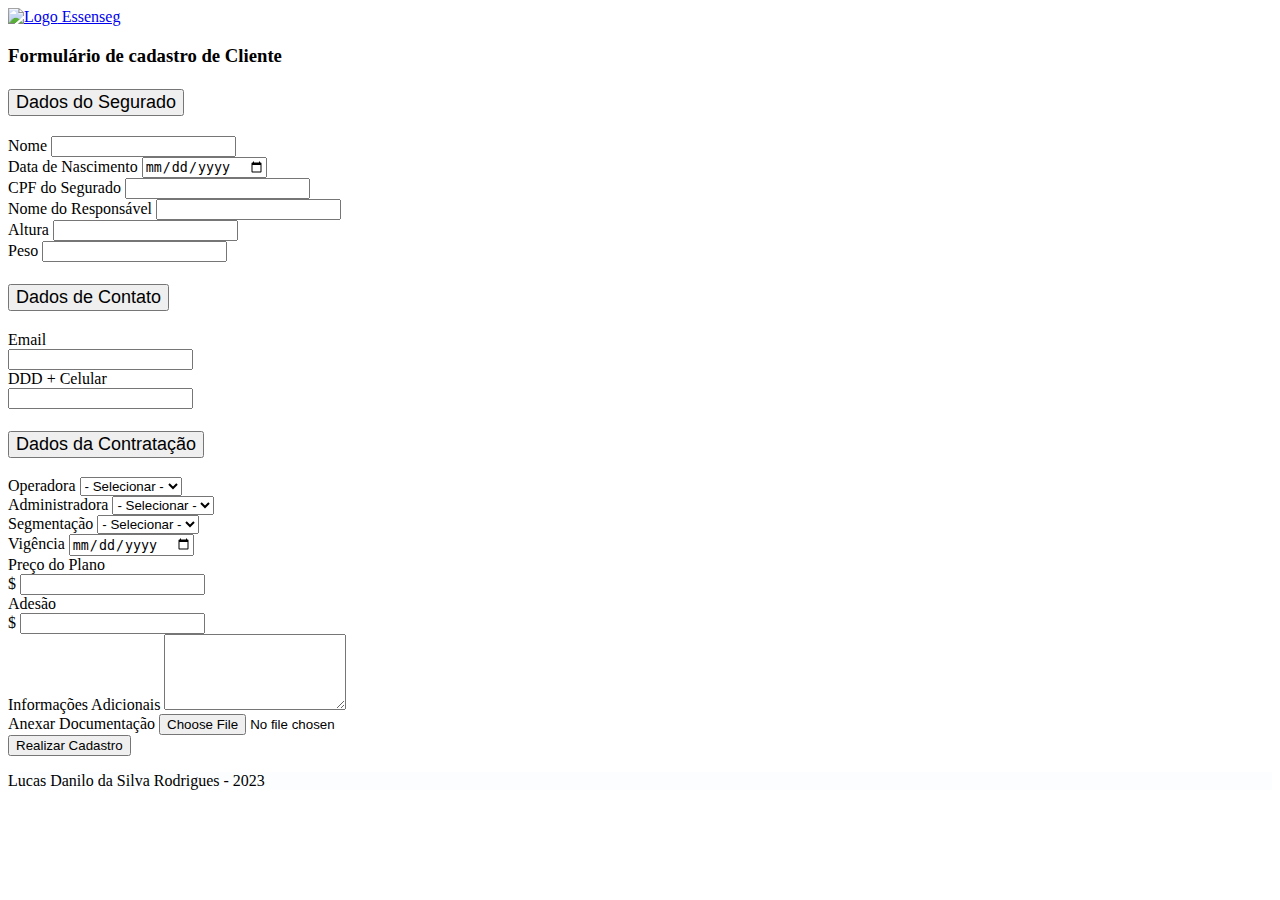
==== src/main/resources/templates/formulario.html @ 6789d382 "Initial commit" ====
<!DOCTYPE html>
<html xmlns:th="http://www.thymeleaf.org">

<head>
    <meta charset="utf-8">
    <meta name="viewport" content="width=device-width, initial-scale=1">
    <title>Cadastro</title>
    <link href="https://cdn.jsdelivr.net/npm/bootstrap@5.3.0-alpha3/dist/css/bootstrap.min.css" rel="stylesheet"
          integrity="sha384-KK94CHFLLe+nY2dmCWGMq91rCGa5gtU4mk92HdvYe+M/SXH301p5ILy+dN9+nJOZ" crossorigin="anonymous">
    <link rel="stylesheet" href="https://cdnjs.cloudflare.com/ajax/libs/font-awesome/6.4.0/css/all.min.css"
          integrity="sha512-iecdLmaskl7CVkqkXNQ/ZH/XLlvWZOJyj7Yy7tcenmpD1ypASozpmT/E0iPtmFIB46ZmdtAc9eNBvH0H/ZpiBw=="
          crossorigin="anonymous" referrerpolicy="no-referrer" />
    <link rel="stylesheet" type="text/css" href="/css/formulario.css">

</head>

<body>

<header>
    <nav class="navbar bg-body-tertiary">
        <div class="container-fluid">
          <a class="navbar-brand" href="#">
            <img src="/img/transferir.png" alt="Logo" width="30" height="24" class="d-inline-block align-text-top">
            Essenseg
          </a>
        </div>
      </nav>
</header>

<main class="container-fluid col-md-6">
    <div class="row">

        <header>
            <h3 class="mt-3">Formulário de cadastro de Cliente</h3>
        </header>

        <main class="accordion" id="accordionPanelsStayOpenExample">
            <form action="/cliente/cadastro/save" th:object="${dadosClienteDTO}" method="POST">
                <div class="accordion-item">
                    <h2 class="accordion-header">
                        <button class="accordion-button bg-white" type="button" data-bs-toggle="collapse"
                            data-bs-target="#panelsStayOpen-collapseOne" aria-expanded="true"
                            aria-controls="panelsStayOpen-collapseOne">
                            <span class="mt-2 mb-2" style="font-size: 18px;">Dados do Segurado</span>
                        </button>
                    </h2>
                    <div id="panelsStayOpen-collapseOne" class="accordion-collapse collapse show">
                        <div class="accordion-body">

                            <div class="form-group mb-4 mt-3 col-md-12">
                                <label for="nome" class="form-label">Nome</label>
                                <input type="text" name="nome" th:field="*{dadosPessoaisCliente.nome}"
                                    class="form-control borda-formulario" id="nome">
                            </div>

                            <div class="form-group mb-4 col-md-6">
                                <label for="dataNascimento" class="form-label">Data de Nascimento</label>
                                <input type="date" name="nome" th:field="*{dadosPessoaisCliente.dataNascimento}"
                                    class="form-control borda-formulario" id="dataNascimento">
                            </div>


                            <div class="form-group mb-4 col-md-6">
                                <label for="cpf" class="form-label">CPF do Segurado</label>
                                <input type="text" name="cpf" th:field="*{dadosPessoaisCliente.cpf}"
                                    class="form-control borda-formulario" id="cpf">
                            </div>

                            <div class="form-group mb-4 col-md-6">
                                <label class="form-label">Nome do Responsável</label>
                                <input type="text" name="nomeResponsavel" th:field="*{dadosPessoaisCliente.nomeResponsavel}"
                                    class="form-control borda-formulario" id="nomeResponsavel">
                            </div>


                            <div class="row">
                                <div class="form-group mb-4 col-md-6">
                                    <label class="form-label">Altura</label>
                                    <input type="text" name="altura" th:field="*{dadosPessoaisCliente.altura}"
                                        class="form-control borda-formulario" id="altura">
                                </div>
                                <div class="form-group mb-4 col-md-6">
                                    <label class="form-label">Peso</label>
                                    <input type="text" name="peso" th:field="*{dadosPessoaisCliente.peso}"
                                        class="form-control borda-formulario" id="peso">
                                </div>

                            </div>


                        </div>
                    </div>
                </div>
                <div class="accordion-item">
                    <h2 class="accordion-header">
                        <button class="accordion-button collapsed bg-white" type="button" data-bs-toggle="collapse"
                            data-bs-target="#panelsStayOpen-collapseTwo" aria-expanded="false"
                            aria-controls="panelsStayOpen-collapseTwo">
                            <span class="mt-2 mb-2" style="font-size: 18px;">Dados de Contato</span>
                        </button>
                    </h2>
                    <div id="panelsStayOpen-collapseTwo" class="accordion-collapse collapse">
                        <div class="accordion-body">
                            <div class="form-group col-md-6 mt-3">
                                <label for="email" class="form-label">Email</label>
                                <div class="input-group mb-3">
                                    <span class="input-group-text"><i class="fa-regular fa-envelope"></i></span>
                                    <input type="text" name="email" th:field="*{dadosPessoaisCliente.email}"
                                        class="form-control borda-formulario" id="email">
                                </div>
                            </div>
                            <div class="form-group col-md-6 mb-4">
                                <label for="telefone" class="form-label">DDD + Celular</label>
                                <div class="input-group mb-3">
                                    <span class="input-group-text"><i
                                            class="fa-solid fa-mobile-screen-button"></i></span>
                                    <input type="text" name="telefone" th:field="*{dadosPessoaisCliente.telefone}"
                                        class="form-control borda-formulario" id="telefone">
                                </div>
                            </div>
                        </div>
                    </div>
                </div>
                <div class="accordion-item">
                    <h2 class="accordion-header">
                        <button class="accordion-button collapsed bg-white" type="button" data-bs-toggle="collapse"
                            data-bs-target="#panelsStayOpen-collapseThree" aria-expanded="false"
                            aria-controls="panelsStayOpen-collapseThree">
                            <span class="mt-2 mb-2" style="font-size: 18px;">Dados da Contratação</span>
                        </button>
                    </h2>
                    <div id="panelsStayOpen-collapseThree" class="accordion-collapse collapse">
                        <div class="accordion-body">

                            <div class="form-group mb-4 mt-3 col-md-6">
                                <label class="form-label">Operadora</label>
                                <select th:field="*{dadosParaContratacaoCliente.operadoraId}" class="form-select borda-formulario">
                                    <option selected="selected" value="">- Selecionar -</option>
                                    <option th:each="operadora : ${operadoras}" th:value="${operadora.id}"
                                        th:text="${operadora.nome}"></option>
                                </select>
                            </div>
                            <div class="form-group mb-4 col-md-6">
                                <label class="form-label">Administradora</label>
                                <select th:field="*{dadosParaContratacaoCliente.administradoraId}"
                                    class="form-select borda-formulario">
                                    <option selected="selected" value="">- Selecionar -</option>
                                    <option th:each="administradora : ${administradoras}"
                                        th:value="${administradora.id}" th:text="${administradora.nome}"></option>
                                </select>
                            </div>
                            <div class="form-group mb-4 col-md-6">
                                <label class="form-label">Segmentação</label>
                                <select th:field="*{dadosParaContratacaoCliente.segmentacao}" class="form-select borda-formulario">
                                    <option selected="selected" value="">- Selecionar -</option>
                                    <option
                                        th:each="segmentacao : ${T(sistema.essenseg.model.enums.Segmentacao).values()}"
                                        th:value="${segmentacao}" th:text="${segmentacao.descricao}"></option>
                                </select>
                            </div>
                            <div class="form-group mb-4 col-md-6">
                                <label for="vigencia" class="form-label">Vigência</label>
                                <input type="date" name="nome" th:field="*{dadosParaContratacaoCliente.vigencia}"
                                       class="form-control borda-formulario" id="vigencia">
                            </div>
                            <div class="row">
                                <div class="form-group mb-4 col-md-6">
                                    <label for="plano" class="form-label">Preço do Plano</label>
                                    <div class="input-group mb-3">
                                        <span class="input-group-text">$</span>
                                        <input type="text" name="nome" th:field="*{dadosParaContratacaoCliente.plano}"
                                               class="form-control borda-formulario" id="plano">
                                    </div>
                                </div>
                                <div class="form-group mb-4 col-md-6">
                                    <label for="adesao" class="form-label">Adesão</label>
                                    <div class="input-group mb-3">
                                        <span class="input-group-text">$</span>
                                        <input type="text" name="adesao" th:field="*{dadosParaContratacaoCliente.adesao}"
                                            class="form-control borda-formulario" id="adesao">
                                    </div>
                                </div>
                            </div>
                        </div>
                    </div>
                </div>
                <div class="accordion-item">
                    <div id="panelsStayOpen-collapseFive" class="accordion-collapse show">
                      <div class="accordion-body">
                        <div class="row g-2 mb-4 mt-2">
                                <label for="floatingTextarea2">Informações Adicionais</label>
                                <textarea class="form-control" style="height: 70px"></textarea>

                              <div class="mt-4 mb-2">
                                <label for="formFile" class="form-label">Anexar Documentação</label>
                                <input class="form-control" type="file" id="formFile">
                              </div>
                        
                        </div>
                      </div>
                    </div>
                  </div>
                <div class="text-start mt-4">
                    <button type="submit" class="btn btn-primary">
                        <i class="fa fa-check"></i>   Realizar Cadastro
                    </button>
                </div>
            </form>
        </main>

    </div>
</main>

<footer class="p-3 mt-5 mb-3" style="background-color: #FBFDFF">
    <p class="text-dark m-0 text-center">Lucas Danilo da Silva Rodrigues - 2023</p>
</footer>

<script src="https://cdn.jsdelivr.net/npm/@popperjs/core@2.11.7/dist/umd/popper.min.js"
        integrity="sha384-zYPOMqeu1DAVkHiLqWBUTcbYfZ8osu1Nd6Z89ify25QV9guujx43ITvfi12/QExE" crossorigin="anonymous"></script>
<script src="https://cdn.jsdelivr.net/npm/bootstrap@5.3.0-alpha3/dist/js/bootstrap.min.js"
        integrity="sha384-Y4oOpwW3duJdCWv5ly8SCFYWqFDsfob/3GkgExXKV4idmbt98QcxXYs9UoXAB7BZ" crossorigin="anonymous"></script>

</body>

</html>
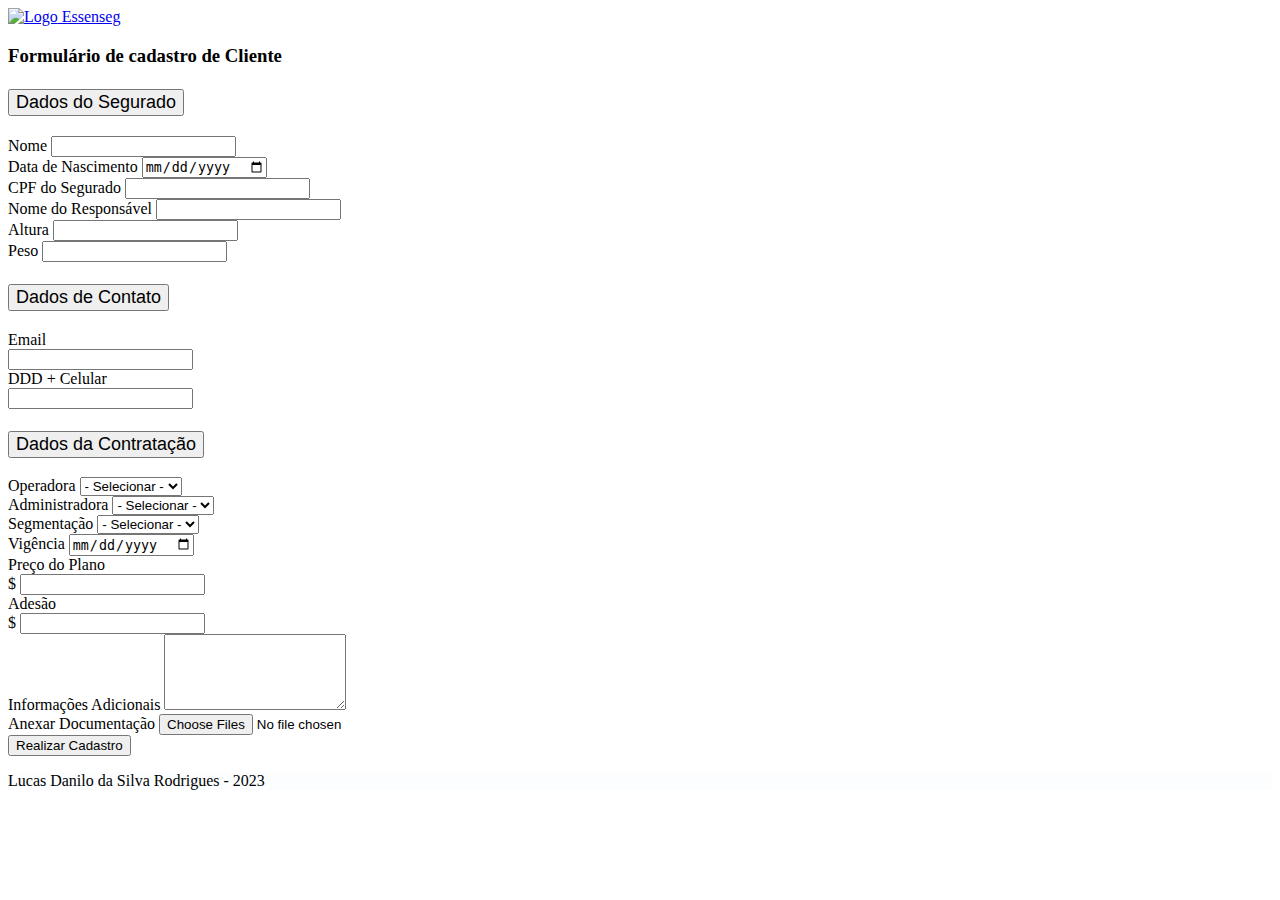
==== commit e406756d: "implementação do corretor, empresa e tratamento de exceções" ====
--- a/src/main/resources/templates/formulario.html
+++ b/src/main/resources/templates/formulario.html
@@ -19,12 +19,13 @@
 <header>
     <nav class="navbar bg-body-tertiary">
         <div class="container-fluid">
-          <a class="navbar-brand" href="#">
-            <img src="/img/transferir.png" alt="Logo" width="30" height="24" class="d-inline-block align-text-top">
-            Essenseg
-          </a>
+            <a class="navbar-brand" href="#">
+                <img src="/img/transferir.png" alt="Logo" width="30" height="24"
+                     class="d-inline-block align-text-top">
+                Essenseg
+            </a>
         </div>
-      </nav>
+    </nav>
 </header>
 
 <main class="container-fluid col-md-6">
@@ -35,12 +36,12 @@
         </header>
 
         <main class="accordion" id="accordionPanelsStayOpenExample">
-            <form action="/cliente/cadastro/save" th:object="${dadosClienteDTO}" method="POST">
+            <form action="/cliente/cadastro/save" th:object="${dadosClienteDTO}" method="POST" enctype="multipart/form-data">
                 <div class="accordion-item">
                     <h2 class="accordion-header">
                         <button class="accordion-button bg-white" type="button" data-bs-toggle="collapse"
-                            data-bs-target="#panelsStayOpen-collapseOne" aria-expanded="true"
-                            aria-controls="panelsStayOpen-collapseOne">
+                                data-bs-target="#panelsStayOpen-collapseOne" aria-expanded="true"
+                                aria-controls="panelsStayOpen-collapseOne">
                             <span class="mt-2 mb-2" style="font-size: 18px;">Dados do Segurado</span>
                         </button>
                     </h2>
@@ -49,40 +50,41 @@
 
                             <div class="form-group mb-4 mt-3 col-md-12">
                                 <label for="nome" class="form-label">Nome</label>
-                                <input type="text" name="nome" th:field="*{dadosPessoaisCliente.nome}"
-                                    class="form-control borda-formulario" id="nome">
+                                <input type="text" name="nome" th:field="*{dadosPessoaisClienteDTO.nome}"
+                                       class="form-control borda-formulario" id="nome">
                             </div>
 
                             <div class="form-group mb-4 col-md-6">
                                 <label for="dataNascimento" class="form-label">Data de Nascimento</label>
-                                <input type="date" name="nome" th:field="*{dadosPessoaisCliente.dataNascimento}"
-                                    class="form-control borda-formulario" id="dataNascimento">
+                                <input type="date" name="nome" th:field="*{dadosPessoaisClienteDTO.dataNascimento}"
+                                       class="form-control borda-formulario" id="dataNascimento">
                             </div>
 
 
                             <div class="form-group mb-4 col-md-6">
                                 <label for="cpf" class="form-label">CPF do Segurado</label>
-                                <input type="text" name="cpf" th:field="*{dadosPessoaisCliente.cpf}"
-                                    class="form-control borda-formulario" id="cpf">
+                                <input type="text" name="cpf" th:field="*{dadosPessoaisClienteDTO.cpf}"
+                                       class="form-control borda-formulario" id="cpf">
                             </div>
 
                             <div class="form-group mb-4 col-md-6">
                                 <label class="form-label">Nome do Responsável</label>
-                                <input type="text" name="nomeResponsavel" th:field="*{dadosPessoaisCliente.nomeResponsavel}"
-                                    class="form-control borda-formulario" id="nomeResponsavel">
+                                <input type="text" name="nomeResponsavel"
+                                       th:field="*{dadosPessoaisClienteDTO.nomeResponsavel}"
+                                       class="form-control borda-formulario" id="nomeResponsavel">
                             </div>
 
 
                             <div class="row">
                                 <div class="form-group mb-4 col-md-6">
                                     <label class="form-label">Altura</label>
-                                    <input type="text" name="altura" th:field="*{dadosPessoaisCliente.altura}"
-                                        class="form-control borda-formulario" id="altura">
+                                    <input type="text" name="altura" th:field="*{dadosPessoaisClienteDTO.altura}"
+                                           class="form-control borda-formulario" id="altura">
                                 </div>
                                 <div class="form-group mb-4 col-md-6">
                                     <label class="form-label">Peso</label>
-                                    <input type="text" name="peso" th:field="*{dadosPessoaisCliente.peso}"
-                                        class="form-control borda-formulario" id="peso">
+                                    <input type="text" name="peso" th:field="*{dadosPessoaisClienteDTO.peso}"
+                                           class="form-control borda-formulario" id="peso">
                                 </div>
 
                             </div>
@@ -94,8 +96,8 @@
                 <div class="accordion-item">
                     <h2 class="accordion-header">
                         <button class="accordion-button collapsed bg-white" type="button" data-bs-toggle="collapse"
-                            data-bs-target="#panelsStayOpen-collapseTwo" aria-expanded="false"
-                            aria-controls="panelsStayOpen-collapseTwo">
+                                data-bs-target="#panelsStayOpen-collapseTwo" aria-expanded="false"
+                                aria-controls="panelsStayOpen-collapseTwo">
                             <span class="mt-2 mb-2" style="font-size: 18px;">Dados de Contato</span>
                         </button>
                     </h2>
@@ -105,17 +107,17 @@
                                 <label for="email" class="form-label">Email</label>
                                 <div class="input-group mb-3">
                                     <span class="input-group-text"><i class="fa-regular fa-envelope"></i></span>
-                                    <input type="text" name="email" th:field="*{dadosPessoaisCliente.email}"
-                                        class="form-control borda-formulario" id="email">
+                                    <input type="text" name="email" th:field="*{dadosPessoaisClienteDTO.email}"
+                                           class="form-control borda-formulario" id="email">
                                 </div>
                             </div>
                             <div class="form-group col-md-6 mb-4">
                                 <label for="telefone" class="form-label">DDD + Celular</label>
                                 <div class="input-group mb-3">
-                                    <span class="input-group-text"><i
-                                            class="fa-solid fa-mobile-screen-button"></i></span>
-                                    <input type="text" name="telefone" th:field="*{dadosPessoaisCliente.telefone}"
-                                        class="form-control borda-formulario" id="telefone">
+                                        <span class="input-group-text"><i
+                                                class="fa-solid fa-mobile-screen-button"></i></span>
+                                    <input type="text" name="telefone" th:field="*{dadosPessoaisClienteDTO.telefone}"
+                                           class="form-control borda-formulario" id="telefone">
                                 </div>
                             </div>
                         </div>
@@ -124,8 +126,8 @@
                 <div class="accordion-item">
                     <h2 class="accordion-header">
                         <button class="accordion-button collapsed bg-white" type="button" data-bs-toggle="collapse"
-                            data-bs-target="#panelsStayOpen-collapseThree" aria-expanded="false"
-                            aria-controls="panelsStayOpen-collapseThree">
+                                data-bs-target="#panelsStayOpen-collapseThree" aria-expanded="false"
+                                aria-controls="panelsStayOpen-collapseThree">
                             <span class="mt-2 mb-2" style="font-size: 18px;">Dados da Contratação</span>
                         </button>
                     </h2>
@@ -134,28 +136,30 @@
 
                             <div class="form-group mb-4 mt-3 col-md-6">
                                 <label class="form-label">Operadora</label>
-                                <select th:field="*{dadosParaContratacaoCliente.operadoraId}" class="form-select borda-formulario">
+                                <select th:field="*{dadosParaContratacaoCliente.operadoraId}"
+                                        class="form-select borda-formulario">
                                     <option selected="selected" value="">- Selecionar -</option>
                                     <option th:each="operadora : ${operadoras}" th:value="${operadora.id}"
-                                        th:text="${operadora.nome}"></option>
+                                            th:text="${operadora.nome}"></option>
                                 </select>
                             </div>
                             <div class="form-group mb-4 col-md-6">
                                 <label class="form-label">Administradora</label>
                                 <select th:field="*{dadosParaContratacaoCliente.administradoraId}"
-                                    class="form-select borda-formulario">
+                                        class="form-select borda-formulario">
                                     <option selected="selected" value="">- Selecionar -</option>
                                     <option th:each="administradora : ${administradoras}"
-                                        th:value="${administradora.id}" th:text="${administradora.nome}"></option>
+                                            th:value="${administradora.id}" th:text="${administradora.nome}"></option>
                                 </select>
                             </div>
                             <div class="form-group mb-4 col-md-6">
                                 <label class="form-label">Segmentação</label>
-                                <select th:field="*{dadosParaContratacaoCliente.segmentacao}" class="form-select borda-formulario">
+                                <select th:field="*{dadosParaContratacaoCliente.segmentacao}"
+                                        class="form-select borda-formulario">
                                     <option selected="selected" value="">- Selecionar -</option>
                                     <option
-                                        th:each="segmentacao : ${T(sistema.essenseg.model.enums.Segmentacao).values()}"
-                                        th:value="${segmentacao}" th:text="${segmentacao.descricao}"></option>
+                                            th:each="segmentacao : ${T(sistema.essenseg.model.cliente.Segmentacao).values()}"
+                                            th:value="${segmentacao}" th:text="${segmentacao.descricao}"></option>
                                 </select>
                             </div>
                             <div class="form-group mb-4 col-md-6">
@@ -168,7 +172,8 @@
                                     <label for="plano" class="form-label">Preço do Plano</label>
                                     <div class="input-group mb-3">
                                         <span class="input-group-text">$</span>
-                                        <input type="text" name="nome" th:field="*{dadosParaContratacaoCliente.plano}"
+                                        <input type="text" name="nome"
+                                               th:field="*{dadosParaContratacaoCliente.plano}"
                                                class="form-control borda-formulario" id="plano">
                                     </div>
                                 </div>
@@ -176,8 +181,9 @@
                                     <label for="adesao" class="form-label">Adesão</label>
                                     <div class="input-group mb-3">
                                         <span class="input-group-text">$</span>
-                                        <input type="text" name="adesao" th:field="*{dadosParaContratacaoCliente.adesao}"
-                                            class="form-control borda-formulario" id="adesao">
+                                        <input type="text" name="adesao"
+                                               th:field="*{dadosParaContratacaoCliente.adesao}"
+                                               class="form-control borda-formulario" id="adesao">
                                     </div>
                                 </div>
                             </div>
@@ -186,23 +192,23 @@
                 </div>
                 <div class="accordion-item">
                     <div id="panelsStayOpen-collapseFive" class="accordion-collapse show">
-                      <div class="accordion-body">
-                        <div class="row g-2 mb-4 mt-2">
-                                <label for="floatingTextarea2">Informações Adicionais</label>
+                        <div class="accordion-body">
+                            <div class="row g-2 mb-4 mt-2">
+                                <label>Informações Adicionais</label>
                                 <textarea class="form-control" style="height: 70px"></textarea>
 
-                              <div class="mt-4 mb-2">
-                                <label for="formFile" class="form-label">Anexar Documentação</label>
-                                <input class="form-control" type="file" id="formFile">
-                              </div>
-                        
-                        </div>
-                      </div>
-                    </div>
-                  </div>
+                                <div class="mt-4 mb-2">
+                                    <label class="form-label">Anexar Documentação</label>
+                                    <input type="file" name="anexos" multiple="multiple" accept=".pdf, .jpeg, .png" />
+                                </div>
+
+                            </div>
+                        </div>
+                    </div>
+                </div>
                 <div class="text-start mt-4">
                     <button type="submit" class="btn btn-primary">
-                        <i class="fa fa-check"></i>   Realizar Cadastro
+                        <i class="fa fa-check"></i> Realizar Cadastro
                     </button>
                 </div>
             </form>
@@ -216,9 +222,11 @@
 </footer>
 
 <script src="https://cdn.jsdelivr.net/npm/@popperjs/core@2.11.7/dist/umd/popper.min.js"
-        integrity="sha384-zYPOMqeu1DAVkHiLqWBUTcbYfZ8osu1Nd6Z89ify25QV9guujx43ITvfi12/QExE" crossorigin="anonymous"></script>
+        integrity="sha384-zYPOMqeu1DAVkHiLqWBUTcbYfZ8osu1Nd6Z89ify25QV9guujx43ITvfi12/QExE"
+        crossorigin="anonymous"></script>
 <script src="https://cdn.jsdelivr.net/npm/bootstrap@5.3.0-alpha3/dist/js/bootstrap.min.js"
-        integrity="sha384-Y4oOpwW3duJdCWv5ly8SCFYWqFDsfob/3GkgExXKV4idmbt98QcxXYs9UoXAB7BZ" crossorigin="anonymous"></script>
+        integrity="sha384-Y4oOpwW3duJdCWv5ly8SCFYWqFDsfob/3GkgExXKV4idmbt98QcxXYs9UoXAB7BZ"
+        crossorigin="anonymous"></script>
 
 </body>
 
